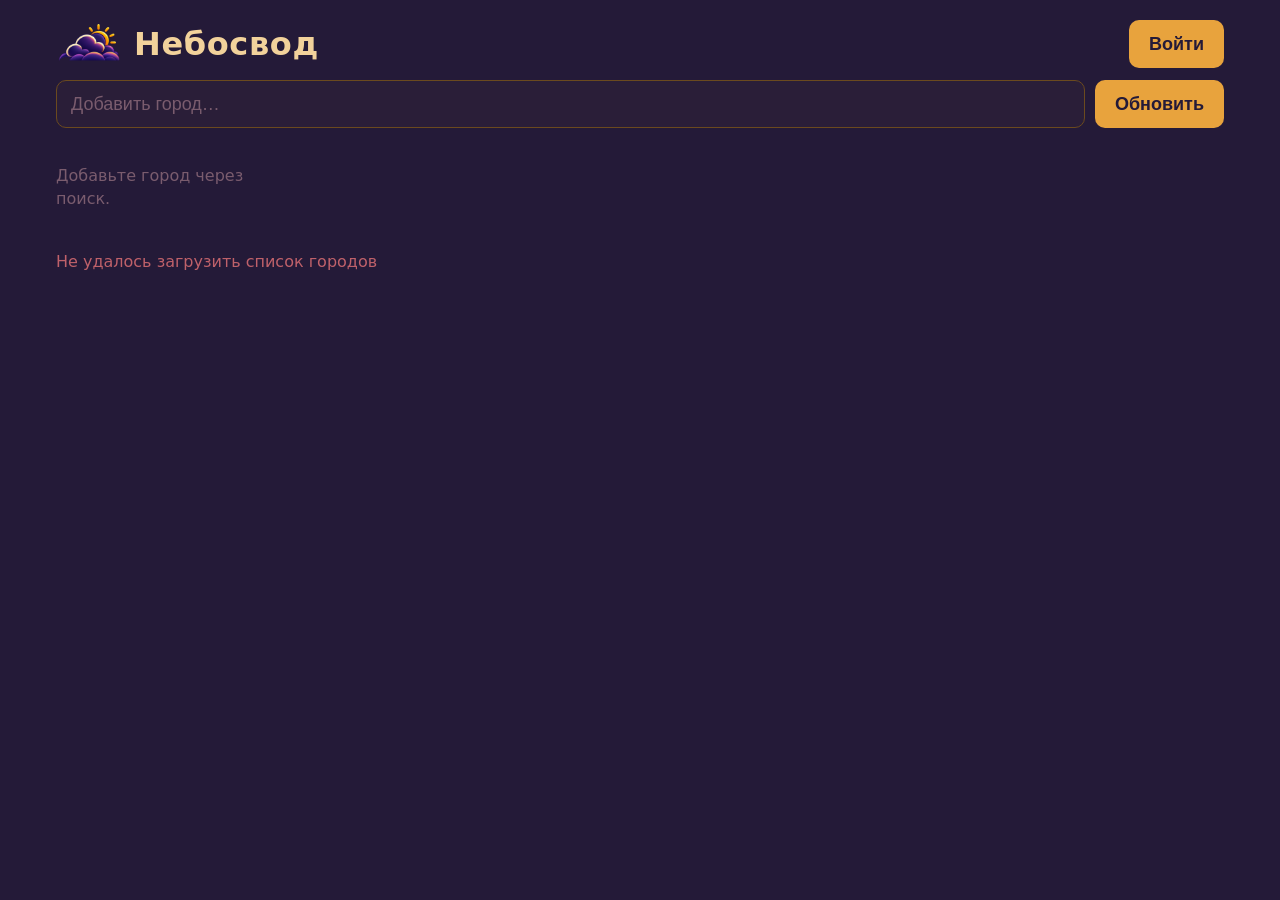
==== static/index.html @ b153d772 "Небосвод v0.16: /api/config — интервал автообновления страницы синхронизируется с серверным конфигом" ====
<!DOCTYPE html>
<html lang="ru">
<head>
  <meta charset="utf-8">
  <meta name="viewport" content="width=device-width, initial-scale=1">
  <title>Небосвод</title>
  <link rel="icon" type="image/x-icon" href="nebosvod.ico">
  <link rel="stylesheet" href="style.css?v=20">
</head>
<body>
  <header class="header">
    <a class="brand" href="/help.html" title="Помощь">
      <img src="logo.png" class="logo" alt="Небосвод">
      <h1 class="title">Небосвод</h1>
    </a>
    <div id="auth-area"></div>
    <div class="controls">
      <div class="search-wrap">
        <input id="search" type="text" placeholder="Добавить город…" autocomplete="off" spellcheck="false">
        <div id="search-note" class="search-note hidden"></div>
        <ul id="results" class="results hidden"></ul>
      </div>
      <button id="refresh" type="button" class="btn">Обновить</button>
    </div>
  </header>

  <main>
    <div id="cards" class="grid"></div>
  </main>

  <footer class="footer">
    <div id="status" class="status"></div>
  </footer>

  <div id="modal" class="modal hidden" role="dialog" aria-modal="true">
    <div id="modal-overlay" class="modal-overlay"></div>
    <div id="modal-content" class="modal-content">
      <button id="modal-close" type="button" class="modal-close" aria-label="Закрыть">✕</button>
      <div id="modal-body" class="modal-body"></div>
    </div>
  </div>

  <script src="app.js?v=17"></script>
</body>
</html>
---- static/style.css ----
/* Тема «Янтарная ночь» (Agatha / Amber Night) — flat, no glassmorphism. */
:root {
  --bg: #241A38;
  --card: #2A1E38;
  --card-hover: #3A2A50;
  --selection: #4A3660;
  --text: #F5EEDC;
  --heading: #F2D29B;
  --accent: #E8A33D;
  --border: #A96415;
  --border-dim: #6B4A1E;
  --dim: #7A5C6E;
  --ok: #A3BE8C;
  --warn: #D08770;
  --error: #BF616A;
  --pink: #D9A0B8;
}

* { box-sizing: border-box; }

html, body {
  margin: 0;
  padding: 0;
}

body {
  background: var(--bg);
  color: var(--text);
  font-family: system-ui, -apple-system, "Segoe UI", Roboto, sans-serif;
  font-size: 18px;
  line-height: 1.45;
  min-height: 100vh;
}

::selection { background: var(--selection); color: var(--text); }

/* ---- header ---------------------------------------------------------- */
.header {
  display: flex;
  justify-content: space-between;
  align-items: center;
  flex-wrap: wrap;
  gap: 12px;
  padding: 20px 16px 12px;
  max-width: 1200px;
  margin: 0 auto;
}

.brand {
  display: flex;
  align-items: center;
  gap: 12px;
  text-decoration: none;
  color: inherit;
}

.brand:hover .title {
  opacity: 0.8;
}

.logo {
  height: 44px;
  width: auto;
  border-radius: 8px;
  display: block;
}

.title {
  margin: 0;
  color: var(--heading);
  font-size: 28px;
  font-weight: 700;
  letter-spacing: 0.02em;
}

#auth-area {
  display: flex;
  align-items: center;
  gap: 10px;
  flex-wrap: wrap;
}

.auth-user {
  color: var(--heading);
  font-weight: 600;
  font-size: 18px;
  margin-right: 4px;
}

.controls {
  display: flex;
  flex-direction: column;
  gap: 10px;
  flex-basis: 100%;
}

.search-wrap {
  position: relative;
  flex: 1;
}

#search {
  width: 100%;
  min-height: 48px;
  padding: 10px 14px;
  font-size: 18px;
  color: var(--text);
  background: var(--card);
  border: 1px solid var(--border-dim);
  border-radius: 10px;
  outline: none;
}

#search::placeholder { color: var(--dim); }

#search:focus {
  border-color: var(--accent);
  box-shadow: 0 0 0 2px rgba(232, 163, 61, 0.25);
}

.results {
  position: absolute;
  top: calc(100% + 6px);
  left: 0;
  right: 0;
  margin: 0;
  padding: 6px;
  list-style: none;
  background: var(--card);
  border: 1px solid var(--border-dim);
  border-radius: 10px;
  z-index: 40;
  max-height: 320px;
  overflow-y: auto;
}

.results li {
  padding: 12px 12px;
  border-radius: 8px;
  cursor: pointer;
  color: var(--text);
  font-size: 17px;
}

.results li:hover, .results li:focus { background: var(--card-hover); }

.results .sub { color: var(--dim); font-size: 14px; margin-top: 2px; }

.results .empty { color: var(--dim); padding: 8px 12px; font-size: 15px; }

.search-note {
  color: var(--error);
  font-size: 15px;
  margin-top: 6px;
}

.search-note.hidden { display: none; }

.hidden { display: none !important; }

.btn {
  min-height: 48px;
  padding: 10px 20px;
  font-size: 18px;
  font-weight: 600;
  color: #241A38;
  background: var(--accent);
  border: none;
  border-radius: 10px;
  cursor: pointer;
}

.btn:hover { background: #F0B15A; }
.btn:active { background: #D8922F; }
.btn:focus-visible { outline: 3px solid var(--heading); outline-offset: 2px; }

/* ---- auth / settings ------------------------------------------------- */
.auth-form {
  display: flex;
  flex-direction: column;
  gap: 12px;
}

.field {
  display: flex;
  flex-direction: column;
  gap: 6px;
}

.field span {
  color: var(--dim);
  font-size: 15px;
}

.field input {
  min-height: 48px;
  padding: 10px 14px;
  font-size: 18px;
  color: var(--text);
  background: var(--card);
  border: 1px solid var(--border-dim);
  border-radius: 10px;
  outline: none;
}

.field input:focus {
  border-color: var(--accent);
  box-shadow: 0 0 0 2px rgba(232, 163, 61, 0.25);
}

.auth-submit { width: 100%; margin-top: 4px; }

.auth-error {
  color: var(--error);
  font-size: 16px;
}

.auth-switch {
  color: var(--dim);
  font-size: 16px;
  text-align: center;
  margin: 14px 0 0;
}

.auth-switch a {
  color: var(--accent);
  cursor: pointer;
  text-decoration: underline dotted;
}

.sett-section {
  margin-bottom: 18px;
}

/* Поддержка проекта: два столбика — текст слева, кнопка справа. */
.donate-cols {
  display: grid;
  grid-template-columns: 1fr auto;
  gap: 24px;
  align-items: center;
}

.donate-text {
  color: #D6C5A8;
  font-size: 16px;
  line-height: 1.5;
  margin: 0;
  max-width: 560px;
}

.donate-btn {
  display: inline-flex;
  align-items: center;
  justify-content: center;
  padding: 12px 22px;
  border-radius: 12px;
  background: var(--accent);
  color: var(--bg);
  font-size: 17px;
  font-weight: 600;
  text-decoration: none;
  cursor: pointer;
  transition: background 0.15s ease;
  white-space: nowrap;
}

.donate-btn:hover,
.donate-btn:focus {
  background: #F0B255;
  outline: none;
}

/* Группа кнопок справа в блоке поддержки: Помощь + донат. */
.donate-actions {
  display: flex;
  flex-direction: column;
  align-items: stretch;
  gap: 10px;
  justify-self: end;
  align-self: center;
}

.help-btn {
  display: inline-flex;
  align-items: center;
  justify-content: center;
  padding: 12px 22px;
  border-radius: 12px;
  background: transparent;
  border: 1px solid var(--border-dim);
  color: var(--text);
  font-size: 17px;
  font-weight: 600;
  text-decoration: none;
  cursor: pointer;
  transition: background 0.15s ease, border-color 0.15s ease;
  white-space: nowrap;
}

.help-btn:hover,
.help-btn:focus {
  background: var(--card-hover);
  border-color: var(--accent);
  outline: none;
}

.sett-section h3 {
  color: var(--heading);
  font-size: 18px;
  margin: 0 0 10px;
}

.sett-options {
  display: flex;
  flex-wrap: wrap;
  gap: 8px;
  margin-bottom: 12px;
}

.sett-radio {
  display: inline-flex;
  align-items: center;
  gap: 8px;
  padding: 8px 14px;
  border: 1px solid var(--border-dim);
  border-radius: 10px;
  background: var(--card);
  cursor: pointer;
  font-size: 16px;
}

.sett-radio:hover { background: var(--card-hover); }

.sett-radio input {
  accent-color: var(--accent);
  width: 18px;
  height: 18px;
  margin: 0;
  flex-shrink: 0;
}

.sett-search {
  width: 100%;
  padding: 10px 12px;
  background: var(--card);
  color: var(--text);
  border: 1px solid var(--border-dim);
  border-radius: 8px;
  margin-bottom: 10px;
  font-size: 16px;
  outline: none;
}

.sett-search::placeholder { color: var(--dim); }

.sett-search:focus {
  outline: 1px solid var(--accent);
}

.sett-empty {
  color: var(--dim);
  font-size: 15px;
  margin: 4px 0;
  grid-column: 1 / -1;
}

.sett-list {
  display: grid;
  grid-template-columns: repeat(auto-fill, minmax(180px, 1fr));
  gap: 2px 16px;
}

.sett-row {
  display: flex;
  justify-content: space-between;
  align-items: center;
  gap: 10px;
  padding: 6px 10px;
  border-radius: 8px;
  cursor: pointer;
}

.sett-row:hover { background: var(--card-hover); }

.sett-check {
  width: 22px;
  height: 22px;
  accent-color: var(--accent);
  flex-shrink: 0;
}

/* Порядок плиток (для зарегистрированных пользователей). */
.sett-order-wrap {
  margin-top: 14px;
  padding-top: 12px;
  border-top: 1px solid var(--border);
}

.sett-order-wrap h3 { margin: 0 0 4px; }

.sett-hint {
  margin: 0 0 8px;
  font-size: 13px;
  color: var(--dim);
}

.sett-order {
  display: grid;
  gap: 2px;
}

.sett-order-row {
  display: flex;
  justify-content: space-between;
  align-items: center;
  gap: 10px;
  padding: 4px 10px;
  border-radius: 8px;
}

.sett-order-row:hover { background: var(--card-hover); }

.sett-order-name { min-width: 0; overflow: hidden; text-overflow: ellipsis; }

.sett-order-actions {
  display: flex;
  gap: 6px;
  flex-shrink: 0;
}

.ord-btn {
  width: 32px;
  height: 32px;
  border: 1px solid var(--border);
  border-radius: 8px;
  background: transparent;
  color: var(--text);
  font-size: 16px;
  line-height: 1;
  cursor: pointer;
}

.ord-btn:hover:not(:disabled) {
  background: var(--accent);
  color: #241A38;
}

.ord-btn:disabled { opacity: 0.35; cursor: default; }

/* Single-column modal for auth (weather modal is a 3-col grid on PC). */
.modal-content.single { max-width: 760px; }
.modal-content.single .modal-body {
  display: flex;
  flex-direction: column;
  gap: 0;
  width: 100%;
}

/* Settings modal (sett-modal): адаптивная ширина (стандарт ~760px, диапазон 480–920),
   высота 80% окна браузера; внутри три зоны: header / scrollable body / footer. */
.modal-content.sett-modal {
  width: min(920px, max(480px, 55vw), 100%);
  max-width: 920px;
  height: 80vh;
  max-height: 80vh;
  /* Сам контейнер — flex-колонка; скролл остаётся только внутри .sett-body. */
  display: flex;
  flex-direction: column;
}
.modal-content.sett-modal .modal-body {
  display: flex;
  flex-direction: column;
  align-items: stretch;
  gap: 0;
  width: 100%;
  flex: 1 1 auto;
  min-height: 0;
}

/* Settings modal: three fixed zones (header / scrollable cities / footer).
   Полоски-разделители — 94% ширины модалки, центрированные. */
.sett-header {
  position: relative;
  flex: 0 0 auto;
  margin: 0 -24px 12px;
  padding: 0 24px 12px;
}
.sett-header::after {
  content: "";
  position: absolute;
  left: 3%;
  right: 3%;
  bottom: 0;
  border-bottom: 1px solid var(--border-dim);
}

.sett-body {
  flex: 1 1 auto;
  min-height: 0;
  overflow-y: auto;
  padding-right: 6px;
  -webkit-overflow-scrolling: touch;
}

.sett-footer {
  position: relative;
  flex: 0 0 auto;
  margin: 14px -24px 0;
  padding: 14px 24px 0;
}
.sett-footer::before {
  content: "";
  position: absolute;
  left: 3%;
  right: 3%;
  top: 0;
  border-top: 1px solid var(--border-dim);
}

/* Внутри настроек заголовки секций — без собственных верхних полосок:
   разделители дают только .sett-header (низ) и .sett-footer (верх). */
.modal-content.sett-modal h3 {
  margin-top: 0;
  padding-top: 0;
  border-top: none;
}

.sett-header .sett-section,
.sett-footer .sett-section {
  margin-bottom: 0;
}

/* ---- grid / cards ---------------------------------------------------- */
main {
  max-width: 1200px;
  margin: 0 auto;
  padding: 8px 16px 24px;
}

/* ---- help page ------------------------------------------------------- */
.help-main {
  max-width: 860px;
  margin: 0 auto;
  padding: 8px 16px 40px;
}

.help-back {
  color: var(--accent);
  text-decoration: none;
  font-size: 17px;
  white-space: nowrap;
}
.help-back:hover,
.help-back:focus {
  text-decoration: underline;
  outline: none;
}

.help-h2 {
  color: var(--heading);
  font-size: 28px;
  margin: 8px 0 6px;
}

.help-intro {
  color: var(--text);
  font-size: 18px;
  max-width: 700px;
}

.help-section {
  background: var(--card);
  border: 1px solid var(--border-dim);
  border-radius: 14px;
  padding: 18px 22px;
  margin: 18px 0;
}

.help-section h3 {
  color: var(--heading);
  font-size: 20px;
  margin: 0 0 10px;
}

.help-section h4 {
  color: var(--accent);
  font-size: 18px;
  margin: 16px 0 6px;
}

.help-section p {
  margin: 8px 0;
}

.help-section code {
  background: var(--selection);
  color: var(--text);
  padding: 1px 6px;
  border-radius: 6px;
  font-size: 15px;
}

.help-code {
  display: block;
  background: #1B1330;
  color: #D8C9A3;
  border: 1px solid var(--border-dim);
  border-radius: 10px;
  padding: 12px 14px;
  overflow-x: auto;
  font-size: 15px;
  line-height: 1.5;
  margin: 10px 0;
}

.help-list {
  margin: 8px 0;
  padding-left: 22px;
}
.help-list li {
  margin: 6px 0;
}

/* ---- grid / cards ---------------------------------------------------- */
.grid {
  display: grid;
  grid-template-columns: 1fr;
  gap: 16px;
}

/* Full-режим: одна карточка на всю ширину на любых экранах. */
.grid.full {
  grid-template-columns: 1fr;
}

.card {
  background: var(--card);
  border: 1px solid var(--border-dim);
  border-radius: 14px;
  padding: 20px;
  cursor: pointer;
  transition: background 0.15s ease, transform 0.1s ease;
  box-shadow: 0 2px 6px rgba(0, 0, 0, 0.25);
}

.card:hover {
  background: var(--card-hover);
  border-color: var(--border);
  transform: translateY(-2px);
}

.card-name {
  color: var(--heading);
  font-size: 22px;
  font-weight: 700;
  margin: 0 0 6px;
}

/* Пометка «данные не обновились» — небольшая, не мешает чтению. */
.card-stale {
  display: inline-block;
  margin-left: 8px;
  padding: 1px 8px;
  border: 1px solid var(--border);
  border-radius: 10px;
  font-size: 11px;
  font-weight: 600;
  letter-spacing: 0.02em;
  color: var(--dim);
  vertical-align: middle;
}

.card-temp {
  font-size: 56px;
  font-weight: 700;
  color: var(--text);
  line-height: 1.05;
  margin: 4px 0;
}

.card-emoji { font-size: 44px; line-height: 1; }

.card-condition { color: var(--accent); font-size: 19px; margin-top: 4px; }

.card-rows {
  margin-top: 14px;
  display: grid;
  gap: 6px;
  color: var(--text);
  font-size: 17px;
}

.card-rows .row {
  display: flex;
  justify-content: space-between;
  gap: 10px;
}

.card-rows .label { color: var(--dim); }

.card-sun {
  margin-top: 12px;
  padding-top: 12px;
  border-top: 1px solid var(--border-dim);
  display: flex;
  justify-content: space-between;
  color: var(--dim);
  font-size: 16px;
}

.card-error {
  border-color: var(--error);
}

.card-error .card-error-text {
  color: var(--error);
  font-size: 17px;
  margin-top: 10px;
}

/* ---- full card (режим «Полностью») ---------------------------------- */
.card-full h2 {
  color: var(--heading);
  font-size: 26px;
  text-align: center;
  margin: 0 0 4px;
}

.card-full .modal-emoji {
  font-size: 52px;
  line-height: 1.2;
  margin: 4px 0 8px;
  text-align: center;
}

.card-full .section {
  background: var(--bg);
  border: 1px solid rgba(232, 163, 61, 0.15);
  border-radius: 14px;
  padding: 14px 16px;
  margin-bottom: 14px;
  box-shadow: 0 4px 12px rgba(0, 0, 0, 0.35);
}

.card-full .section h3 {
  margin: 0 0 10px;
  color: var(--accent);
  font-size: 17px;
  letter-spacing: 0.3px;
}

.card-full .detail {
  display: grid;
  grid-template-columns: 1fr auto;
  gap: 6px 14px;
  padding: 4px 6px;
  margin: 0 -6px;
  border-radius: 8px;
  font-size: 17px;
}

.card-full .detail:hover { background: var(--card-hover); }

.card-full .detail .label { color: var(--dim); }
.card-full .detail .value { color: var(--text); text-align: right; font-weight: 600; }

.card-full .updated { color: var(--dim); font-size: 15px; margin-top: 14px; }

/* ---- loading spinner ------------------------------------------------- */
.spinner {
  color: var(--accent);
  font-size: 44px;
  text-align: center;
  padding: 30px 0;
}

/* ---- footer / status ------------------------------------------------- */
.footer {
  max-width: 1200px;
  margin: 0 auto;
  padding: 0 16px 24px;
}

.status {
  display: flex;
  align-items: baseline;
  justify-content: space-between;
  gap: 16px;
  color: var(--dim);
  font-size: 16px;
  min-height: 22px;
}

.status.error { color: var(--error); }
.status.ok { color: var(--ok); }

/* Инфо о времени обновления — слева, просто текст */
.status-info {
  color: var(--dim);
}

/* Ссылка-благодарность — справа, это ссылка */
.status-link {
  color: var(--accent);
  text-decoration: none;
  white-space: nowrap;
  cursor: pointer;
}
.status-link:hover,
.status-link:focus {
  text-decoration: underline;
  outline: none;
}

/* ---- modal ----------------------------------------------------------- */
.modal {
  position: fixed;
  inset: 0;
  z-index: 100;
  display: flex;
  align-items: center;
  justify-content: center;
  padding: 16px;
}

.modal-overlay {
  position: absolute;
  inset: 0;
  background: rgba(20, 14, 32, 0.72);
}

.modal-content {
  position: relative;
  background: linear-gradient(180deg, #2A1E38 0%, #241A38 100%);
  border: 1px solid var(--border);
  border-radius: 16px;
  padding: 24px;
  width: 100%;
  max-width: 560px;
  max-height: 88vh;
  overflow-y: auto;
  -webkit-overflow-scrolling: touch;
  overscroll-behavior: contain;
  box-shadow: 0 10px 40px rgba(0, 0, 0, 0.45);
}

/* Amber glow at the top center + thin amber top edge line */
.modal-content::before {
  content: "";
  position: absolute;
  inset: 0;
  border-radius: inherit;
  pointer-events: none;
  background: radial-gradient(ellipse at 50% 0%, rgba(232, 163, 61, 0.12), transparent 60%);
  z-index: 0;
}

.modal-content::after {
  content: "";
  position: absolute;
  top: 0;
  left: 0;
  right: 0;
  height: 2px;
  background: linear-gradient(90deg, transparent, #E8A33D, transparent);
  pointer-events: none;
  z-index: 0;
}

.modal-close {
  position: absolute;
  top: 12px;
  right: 12px;
  z-index: 2;
  width: 44px;
  height: 44px;
  font-size: 20px;
  color: var(--text);
  background: var(--card-hover);
  border: 1px solid var(--border-dim);
  border-radius: 10px;
  cursor: pointer;
}

.modal-close:hover { background: var(--selection); }

.modal h2 {
  color: var(--heading);
  font-size: 26px;
  text-align: center;
  margin: 0 0 4px;
}

.modal-emoji {
  font-size: 52px;
  line-height: 1.2;
  margin: 4px 0 8px;
  text-align: center;
}

.modal .meta { color: var(--dim); font-size: 16px; margin-bottom: 14px; }

.modal .meta strong { color: var(--text); font-weight: 600; }

.copy-id {
  cursor: pointer;
  text-decoration: underline dotted;
  color: var(--accent);
  font-weight: 600;
}

.copy-id.copied { color: var(--ok); }

.modal h3 {
  color: var(--heading);
  font-size: 18px;
  margin: 18px 0 8px;
  padding-top: 14px;
  border-top: 1px solid var(--border-dim);
}

.modal .detail {
  display: grid;
  grid-template-columns: 1fr auto;
  gap: 6px 14px;
  padding: 7px 0;
  border-bottom: 1px solid rgba(107, 74, 30, 0.35);
  font-size: 17px;
}

.modal .detail .label { color: var(--dim); }
.modal .detail .value { color: var(--text); text-align: right; font-weight: 600; }

.modal-body {
  position: relative;
  z-index: 1;
}

.modal .section {
  background: var(--card);
  border: 1px solid rgba(232, 163, 61, 0.15);
  border-radius: 14px;
  padding: 14px 16px;
  margin-bottom: 14px;
  box-shadow: 0 4px 12px rgba(0, 0, 0, 0.35);
}

.modal .section h3 {
  margin-top: 0;
  margin-bottom: 10px;
  padding-top: 0;
  border-top: none;
  color: var(--accent);
  font-size: 17px;
  letter-spacing: 0.3px;
}

.modal .section .detail {
  padding: 4px 6px;
  margin: 0 -6px;
  border-bottom: none;
  border-radius: 8px;
  transition: background 0.12s ease;
}

.modal .section .detail:hover {
  background: var(--card-hover);
  border-radius: 8px;
}

.modal .updated { color: var(--dim); font-size: 15px; margin-top: 14px; }

/* ---- responsive ------------------------------------------------------ */
@media (max-width: 639px) {
  body { font-size: 17px; }
  .card-temp { font-size: 44px; }
  .card-name { font-size: 22px; }
  .modal-content {
    width: 90%;
    padding: 20px;
  }
  /* На мобильных вся модалка настроек скроллится целиком (шапка + города +
     футер вместе), без закреплённых зон и узкой полосы прокрутки списка. */
  .modal-content.sett-modal {
    height: auto;
    max-height: 85vh;
    display: block;
  }
  .modal-content.sett-modal .modal-body {
    display: block;
    flex: none;
    min-height: auto;
  }
  .sett-header,
  .sett-footer {
    flex: none;
  }
  .sett-body {
    flex: none;
    min-height: auto;
    overflow: visible;
    padding-right: 0;
    -webkit-overflow-scrolling: auto;
  }
  /* Внутренние разделители настроек тоже на всю ширину модалки (padding 20px). */
  .sett-header {
    margin: 0 -20px 12px;
    padding: 0 20px 12px;
  }
  .sett-footer {
    margin: 14px -20px 0;
    padding: 14px 20px 0;
  }
  /* На узких экранах донат складывается в столбик: текст, под ним кнопка. */
  .donate-cols {
    grid-template-columns: 1fr;
    gap: 14px;
  }
  /* Ограничиваем длинный текст о поддержке: иначе футер занимает почти всю
     модалку и список городов (.sett-body) схлопывается в ноль. */
  .donate-text {
    display: -webkit-box;
    -webkit-box-orient: vertical;
    -webkit-line-clamp: 3;
    line-clamp: 3;
    overflow: hidden;
  }
  /* Компактный прогноз на телефоне: меньше шапка и плотнее блоки. */
  .modal-content:not(.sett-modal):not(.single) h2 {
    font-size: 20px;
    margin-bottom: 2px;
  }
  .modal-content:not(.sett-modal):not(.single) .modal-emoji {
    font-size: 38px;
    margin: 2px 0 4px;
  }
  .modal-content:not(.sett-modal):not(.single) .meta {
    font-size: 14px;
    margin-bottom: 10px;
  }
  .modal-content:not(.sett-modal):not(.single) .section {
    padding: 10px 12px;
    margin-bottom: 10px;
  }
  .modal-content:not(.sett-modal):not(.single) .section h3 {
    font-size: 15px;
    margin-bottom: 6px;
  }
  .modal-content:not(.sett-modal):not(.single) .detail {
    font-size: 15px;
    gap: 4px 10px;
  }
  .modal-content:not(.sett-modal):not(.single) .section .detail {
    padding: 3px 4px;
    margin: 0 -4px;
  }
  .modal-content:not(.sett-modal):not(.single) .updated {
    font-size: 13px;
    margin-top: 8px;
  }
}

@media (min-width: 640px) {
  .controls { flex-direction: row; align-items: center; }
  .grid { grid-template-columns: repeat(2, 1fr); }
  .title { font-size: 32px; }
}

@media (min-width: 1024px) {
  .grid {
    grid-template-columns: repeat(5, 1fr);
  }
  .card-temp { font-size: 50px; }
  .card-name { font-size: 24px; }

  /* Modal: tiles side by side (wide layout on PC) */
  .modal-content { max-width: 960px; }
  .modal-body {
    display: grid;
    grid-template-columns: repeat(3, 1fr);
    gap: 14px;
    align-items: start;
  }
  .modal-body .modal-emoji,
  .modal-body h2,
  .modal-body .meta,
  .modal-body .updated {
    grid-column: 1 / -1;
  }
  .modal .section { margin-bottom: 0; }
}
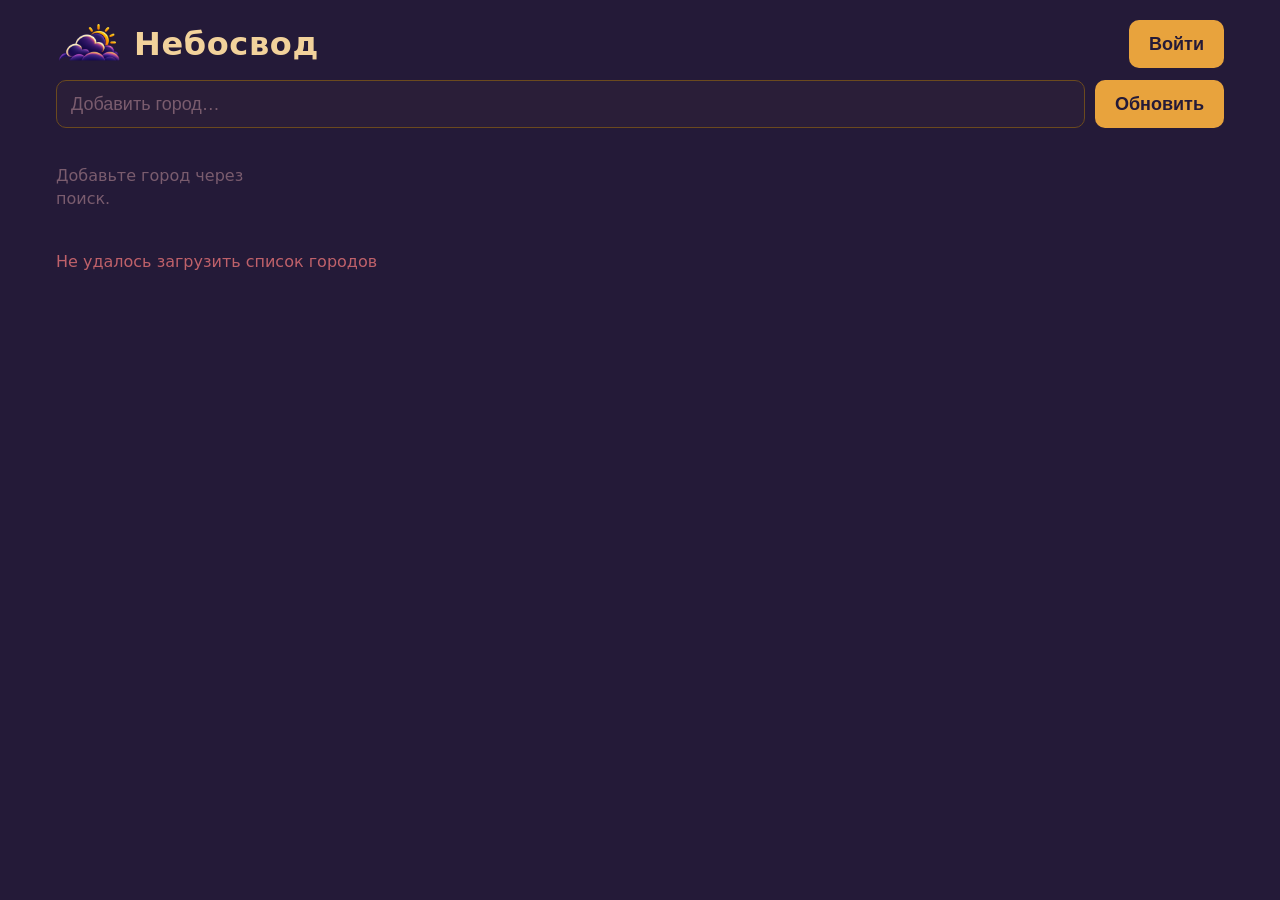
==== commit 184f5e75: "Небосвод v0.17: таймер футера от серверного fetched_at — F5 не сбрасывает отсчёт" ====
--- a/static/index.html
+++ b/static/index.html
@@ -40,6 +40,6 @@
     </div>
   </div>
 
-  <script src="app.js?v=17"></script>
+  <script src="app.js?v=18"></script>
 </body>
 </html>
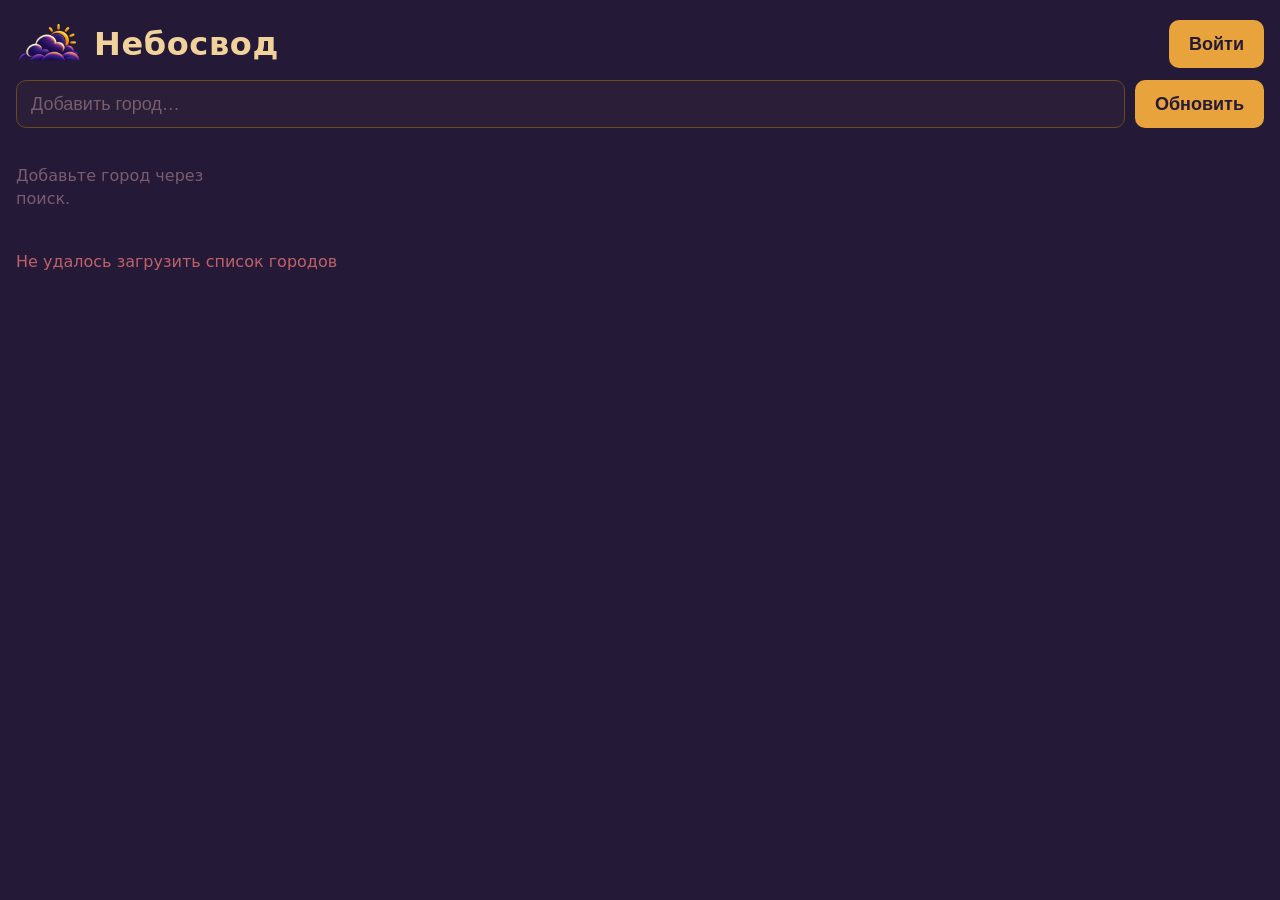
==== commit 2f667620: "дизайн: краткая карточка — иконка слева / температура справа / статус по правому краю; ширина страни" ====
--- a/static/index.html
+++ b/static/index.html
@@ -5,7 +5,7 @@
   <meta name="viewport" content="width=device-width, initial-scale=1">
   <title>Небосвод</title>
   <link rel="icon" type="image/x-icon" href="nebosvod.ico">
-  <link rel="stylesheet" href="style.css?v=20">
+  <link rel="stylesheet" href="style.css?v=21">
 </head>
 <body>
   <header class="header">
--- a/static/style.css
+++ b/static/style.css
@@ -42,7 +42,7 @@
   flex-wrap: wrap;
   gap: 12px;
   padding: 20px 16px 12px;
-  max-width: 1200px;
+  max-width: 1325px;
   margin: 0 auto;
 }
 
@@ -532,7 +532,7 @@
 
 /* ---- grid / cards ---------------------------------------------------- */
 main {
-  max-width: 1200px;
+  max-width: 1325px;
   margin: 0 auto;
   padding: 8px 16px 24px;
 }
@@ -670,17 +670,27 @@
   vertical-align: middle;
 }
 
+/* Иконка + температура в одной строке: иконка слева, температура справа. */
+.card-main {
+  display: flex;
+  align-items: center;
+  justify-content: space-between;
+  gap: 8px;
+  margin: 4px 0;
+}
+
 .card-temp {
   font-size: 56px;
   font-weight: 700;
   color: var(--text);
   line-height: 1.05;
-  margin: 4px 0;
+  margin: 0;
 }
 
 .card-emoji { font-size: 44px; line-height: 1; }
 
-.card-condition { color: var(--accent); font-size: 19px; margin-top: 4px; }
+/* Статус погоды — третья строка, по правому краю. */
+.card-condition { color: var(--accent); font-size: 19px; margin-top: 4px; text-align: right; }
 
 .card-rows {
   margin-top: 14px;
@@ -776,7 +786,7 @@
 
 /* ---- footer / status ------------------------------------------------- */
 .footer {
-  max-width: 1200px;
+  max-width: 1325px;
   margin: 0 auto;
   padding: 0 16px 24px;
 }
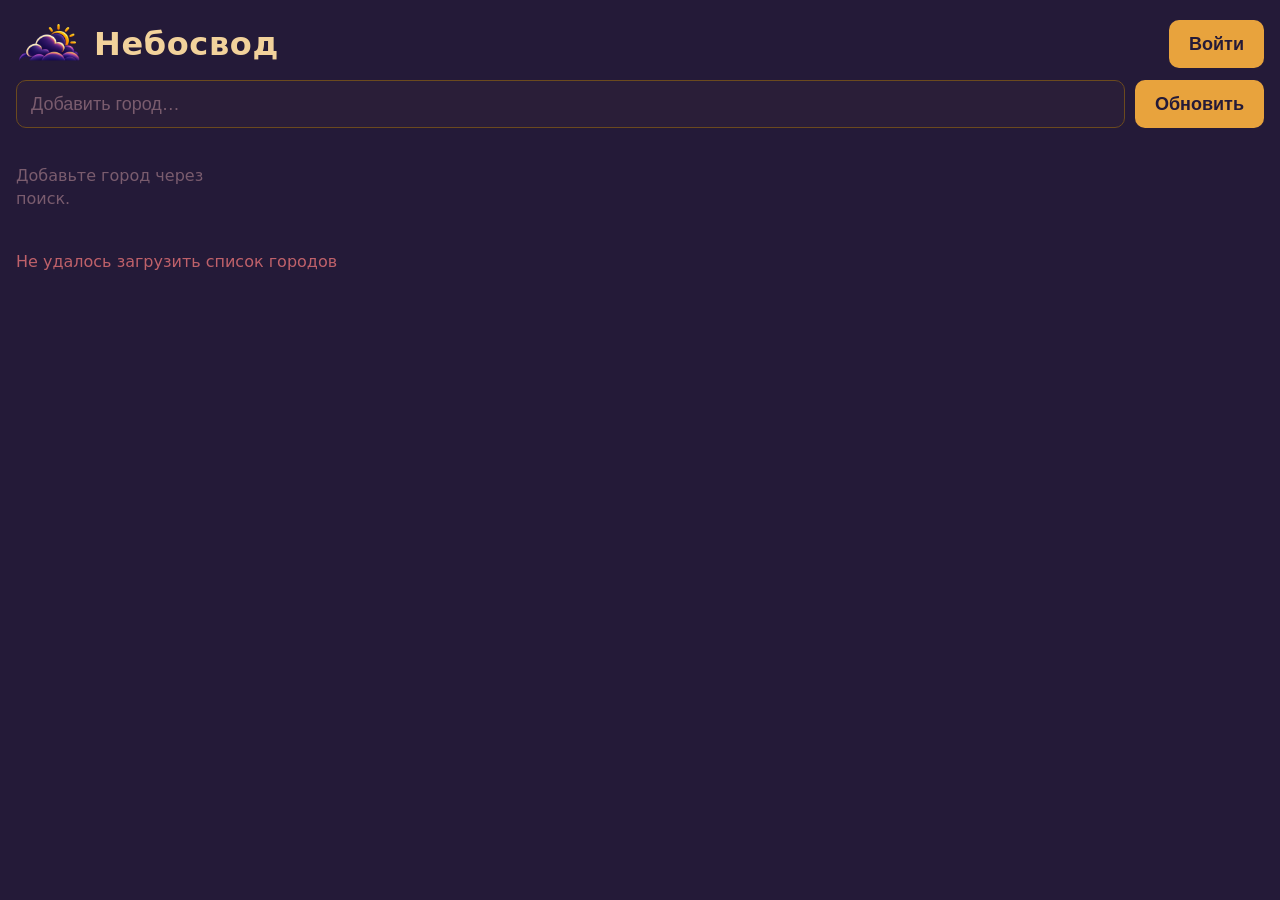
==== commit 50ecd99a: "дизайн: шапка модалки — иконка/название слева, пояс по-русски + зона + ID справа; таймзоны по-русски" ====
--- a/static/index.html
+++ b/static/index.html
@@ -5,7 +5,7 @@
   <meta name="viewport" content="width=device-width, initial-scale=1">
   <title>Небосвод</title>
   <link rel="icon" type="image/x-icon" href="nebosvod.ico">
-  <link rel="stylesheet" href="style.css?v=21">
+  <link rel="stylesheet" href="style.css?v=22">
 </head>
 <body>
   <header class="header">
--- a/static/style.css
+++ b/static/style.css
@@ -729,18 +729,13 @@
 }
 
 /* ---- full card (режим «Полностью») ---------------------------------- */
-.card-full h2 {
+/* Шапка та же трёхчастная, но без правого блока (metaHtml пуст).
+   Иконка и название слева, по центру высоты. */
+.card-full .modal-header h2 {
   color: var(--heading);
   font-size: 26px;
-  text-align: center;
-  margin: 0 0 4px;
-}
-
-.card-full .modal-emoji {
-  font-size: 52px;
-  line-height: 1.2;
-  margin: 4px 0 8px;
-  text-align: center;
+  text-align: left;
+  margin: 0;
 }
 
 .card-full .section {
@@ -894,18 +889,46 @@
 
 .modal-close:hover { background: var(--selection); }
 
-.modal h2 {
-  color: var(--heading);
-  font-size: 26px;
-  text-align: center;
-  margin: 0 0 4px;
-}
-
-.modal-emoji {
+/* Шапка модалки: иконка | название | пояс+ID.
+   Иконка и название — слева, по центру высоты; правый блок — вправо. */
+.modal-header {
+  display: flex;
+  align-items: center;
+  gap: 14px;
+  margin-bottom: 14px;
+}
+
+.modal-header .modal-emoji {
   font-size: 52px;
   line-height: 1.2;
-  margin: 4px 0 8px;
-  text-align: center;
+  margin: 0;
+  flex-shrink: 0;
+  text-align: left;
+}
+
+.modal-header h2 {
+  text-align: left;
+  font-size: 30px;
+  margin: 0;
+  flex: 1;
+  min-width: 0;
+  overflow-wrap: anywhere;
+}
+
+.modal-header .meta {
+  margin: 0;
+  text-align: right;
+  flex-shrink: 0;
+}
+
+.modal-header .meta-tz-ru strong {
+  color: var(--text);
+  font-weight: 600;
+}
+
+.modal-header .meta-tz {
+  color: var(--dim);
+  font-size: 14px;
 }
 
 .modal .meta { color: var(--dim); font-size: 16px; margin-bottom: 14px; }
@@ -1036,17 +1059,27 @@
     overflow: hidden;
   }
   /* Компактный прогноз на телефоне: меньше шапка и плотнее блоки. */
-  .modal-content:not(.sett-modal):not(.single) h2 {
+  /* Шапка модалки на телефоне: упрощённая раскладка.
+     Иконка и название в строке, блок пояса/ID — строкой ниже. */
+  .modal-content:not(.sett-modal):not(.single) .modal-header {
+    flex-wrap: wrap;
+    gap: 8px 10px;
+  }
+  .modal-content:not(.sett-modal):not(.single) .modal-header h2 {
     font-size: 20px;
-    margin-bottom: 2px;
-  }
-  .modal-content:not(.sett-modal):not(.single) .modal-emoji {
+    margin: 0;
+    flex: 1;
+    min-width: 0;
+  }
+  .modal-content:not(.sett-modal):not(.single) .modal-header .modal-emoji {
     font-size: 38px;
-    margin: 2px 0 4px;
-  }
-  .modal-content:not(.sett-modal):not(.single) .meta {
+    margin: 0;
+  }
+  .modal-content:not(.sett-modal):not(.single) .modal-header .meta {
     font-size: 14px;
-    margin-bottom: 10px;
+    margin: 0;
+    width: 100%;
+    text-align: left;
   }
   .modal-content:not(.sett-modal):not(.single) .section {
     padding: 10px 12px;
@@ -1089,8 +1122,9 @@
     display: grid;
     grid-template-columns: repeat(3, 1fr);
     gap: 14px;
-    align-items: start;
-  }
+    align-items: stretch;   /* плитки «Сейчас/Сегодня/Ночь» одной высоты */
+  }
+  .modal-body .modal-header,
   .modal-body .modal-emoji,
   .modal-body h2,
   .modal-body .meta,
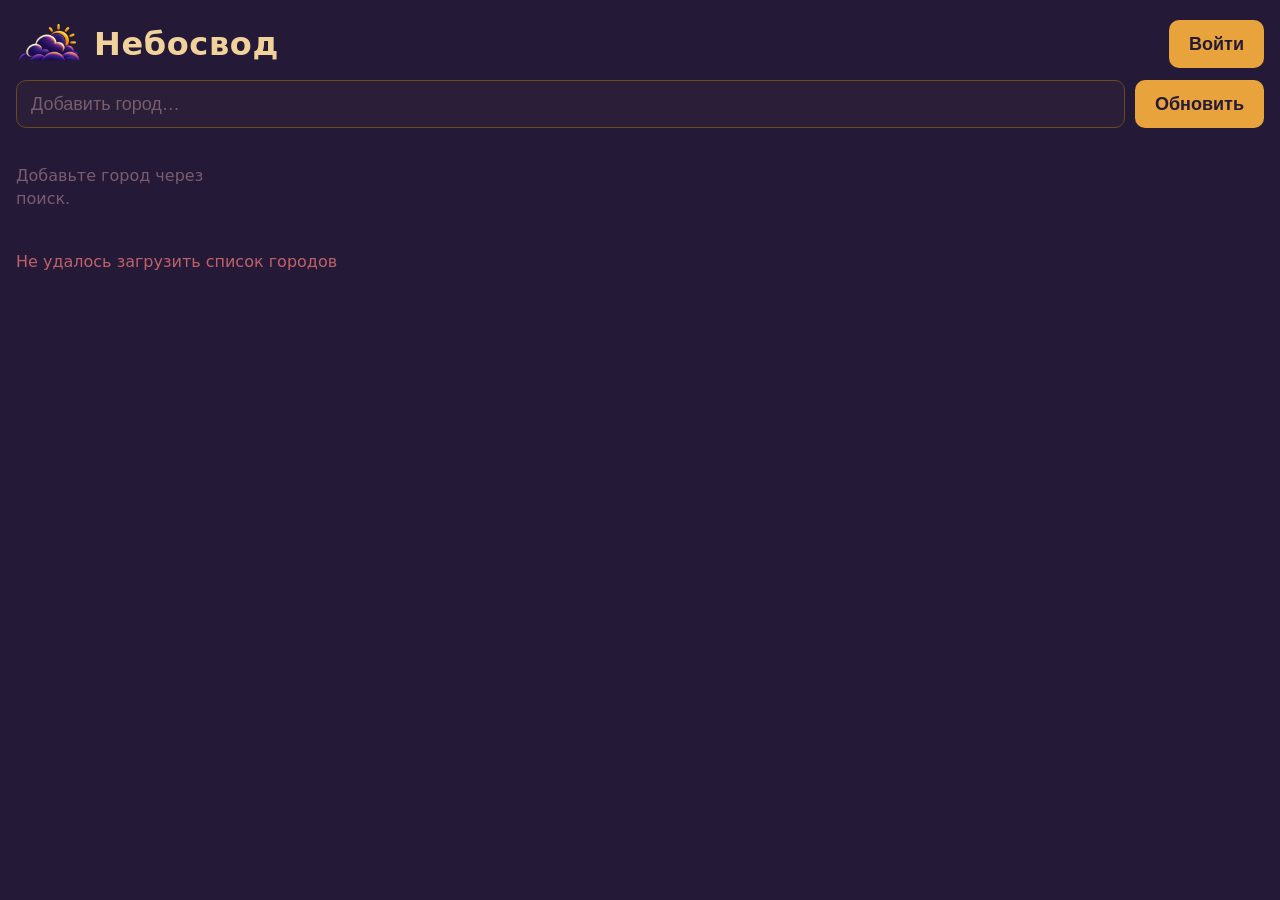
==== commit a58f024c: "дизайн: фикс — правый блок шапки модалки не наезжает на кнопку закрытия (padding-right 68px)" ====
--- a/static/index.html
+++ b/static/index.html
@@ -5,7 +5,7 @@
   <meta name="viewport" content="width=device-width, initial-scale=1">
   <title>Небосвод</title>
   <link rel="icon" type="image/x-icon" href="nebosvod.ico">
-  <link rel="stylesheet" href="style.css?v=22">
+  <link rel="stylesheet" href="style.css?v=23">
 </head>
 <body>
   <header class="header">
--- a/static/style.css
+++ b/static/style.css
@@ -896,6 +896,8 @@
   align-items: center;
   gap: 14px;
   margin-bottom: 14px;
+  /* Кнопка закрытия — 44px + отступ 12px + зазор 12px. */
+  padding-right: 68px;
 }
 
 .modal-header .modal-emoji {
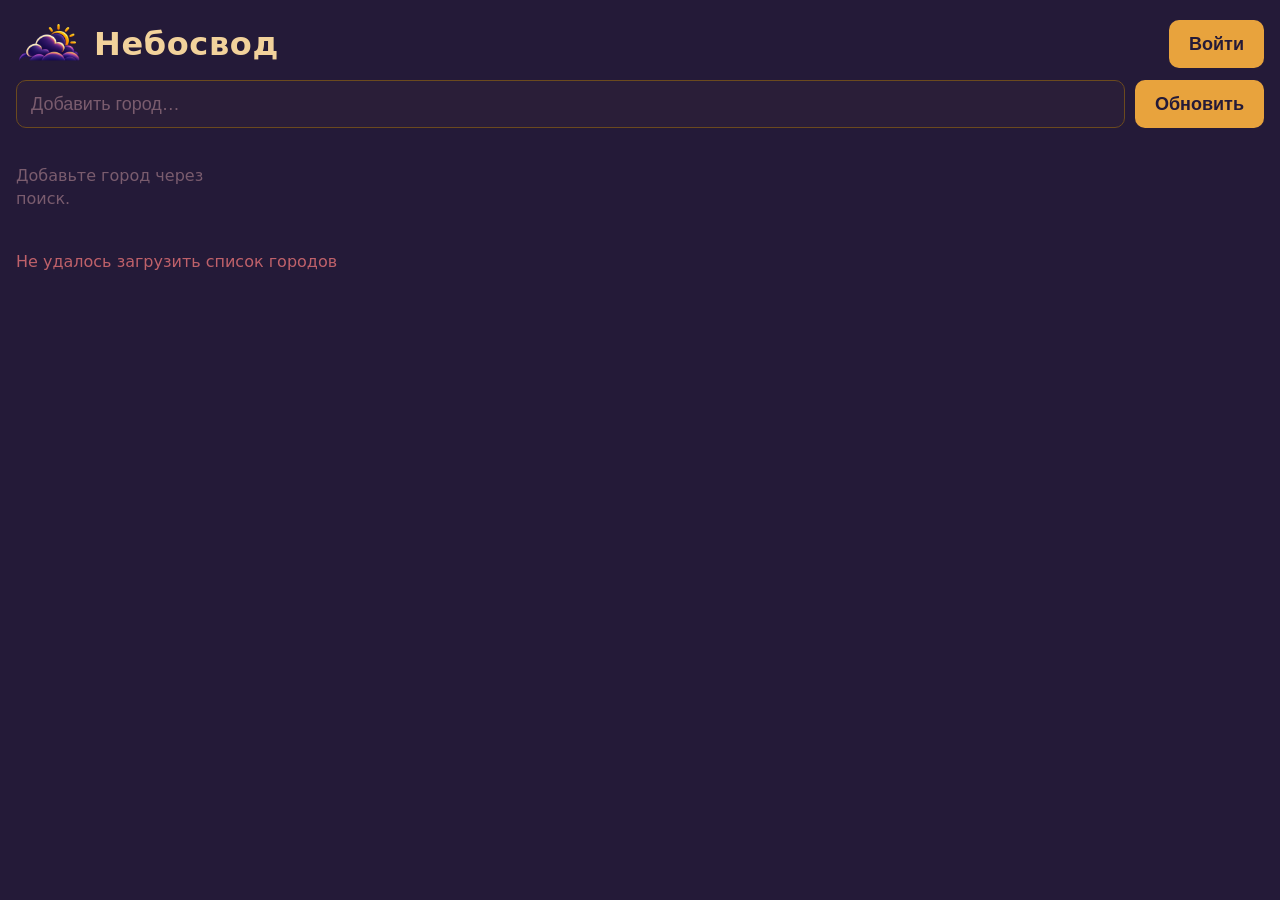
==== commit 84ad1f67: "дизайн: температура со знаком «+» для положительных, округление до целого везде (клиент fmtTemp + се" ====
--- a/static/index.html
+++ b/static/index.html
@@ -40,6 +40,6 @@
     </div>
   </div>
 
-  <script src="app.js?v=18"></script>
+  <script src="app.js?v=19"></script>
 </body>
 </html>
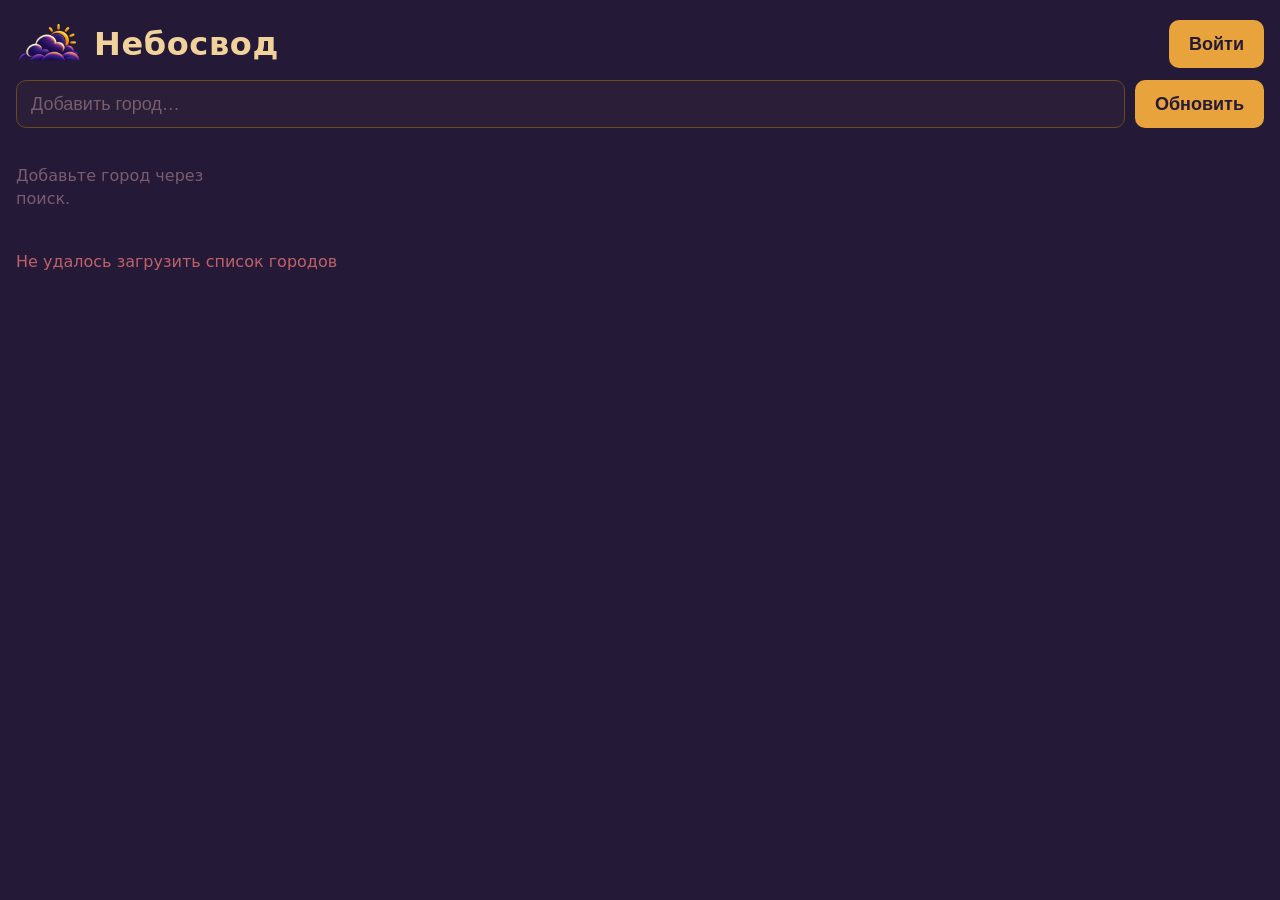
==== commit a6e5b86f: "дизайн 0.19.1: восход/закат прижаты к низу краткой карточки, черта-разделитель едет с ними (flex + m" ====
--- a/static/index.html
+++ b/static/index.html
@@ -5,7 +5,7 @@
   <meta name="viewport" content="width=device-width, initial-scale=1">
   <title>Небосвод</title>
   <link rel="icon" type="image/x-icon" href="nebosvod.ico">
-  <link rel="stylesheet" href="style.css?v=23">
+  <link rel="stylesheet" href="style.css?v=24">
 </head>
 <body>
   <header class="header">
--- a/static/style.css
+++ b/static/style.css
@@ -641,6 +641,10 @@
   cursor: pointer;
   transition: background 0.15s ease, transform 0.1s ease;
   box-shadow: 0 2px 6px rgba(0, 0, 0, 0.25);
+  /* Flex-колонка: чтобы блок восхода/заката можно было прижать к низу —
+     карточки в ряду сетки растягиваются по самой высокой. */
+  display: flex;
+  flex-direction: column;
 }
 
 .card:hover {
@@ -709,7 +713,9 @@
 .card-rows .label { color: var(--dim); }
 
 .card-sun {
-  margin-top: 12px;
+  /* Прижат к низу карточки: margin-top: auto съедает свободное место.
+     Черта (border-top) едет вместе с блоком — над восходом/закатом. */
+  margin-top: auto;
   padding-top: 12px;
   border-top: 1px solid var(--border-dim);
   display: flex;
